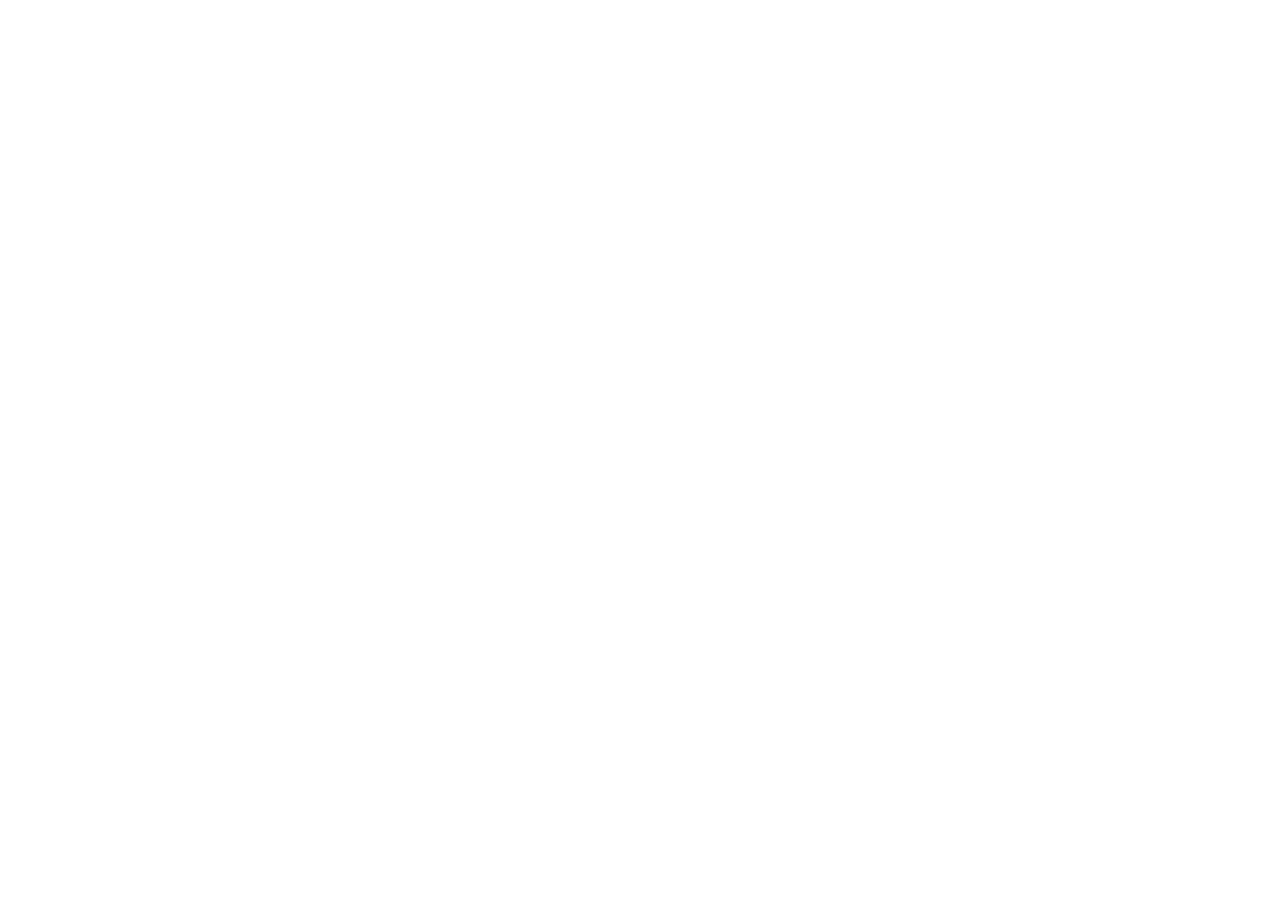
==== src/index.html @ 8dea7179 "Update scripts files" ====
<!DOCTYPE html>
<html lang="en">
  <head>
    <meta charset="UTF-8" />
    <meta name="viewport" content="width=device-width, initial-scale=1.0" />
    <title>Homework 9</title>
    <link rel="stylesheet" href="./css/styles.css" />
  </head>
  <body>
    <load src="./1-gallery.html" />
    <load src="./2-form.html" />

    <script type="module" src="./js/1-gallery.js"></script>
    <script type="module" src="./js/2-form.js"></script>
  </body>
</html>
---- src/css/styles.css ----
@import url('./reset.css');
@import url('./1-gallery.css');
@import url('./2-form.css');
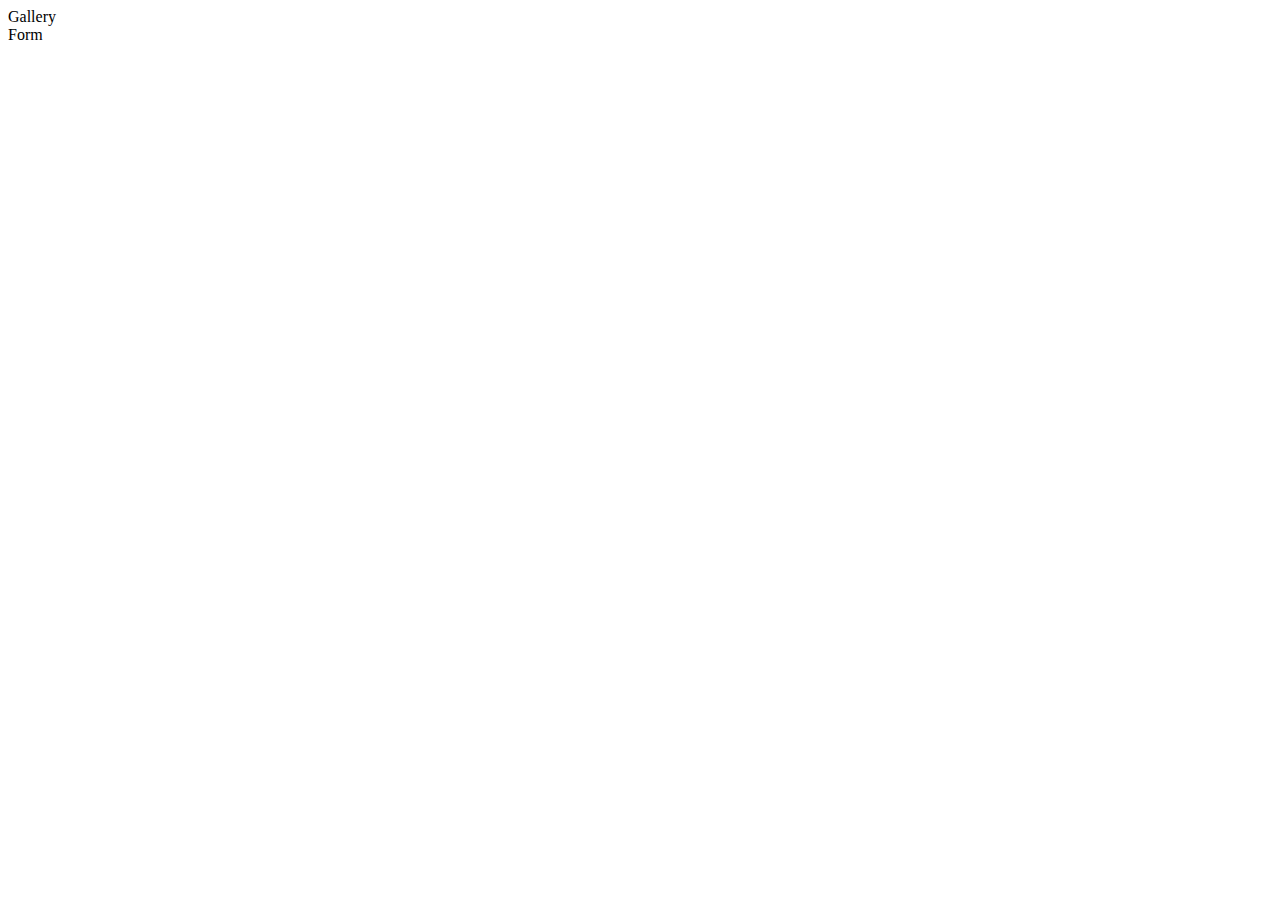
==== commit 9dd8f3c0: "Update minor fixes" ====
--- a/src/index.html
+++ b/src/index.html
@@ -7,10 +7,9 @@
     <link rel="stylesheet" href="./css/styles.css" />
   </head>
   <body>
-    <load src="./1-gallery.html" />
-    <load src="./2-form.html" />
-
-    <script type="module" src="./js/1-gallery.js"></script>
-    <script type="module" src="./js/2-form.js"></script>
+    <ul>
+      <li><a href="1-gallery.html">Gallery</a></li>
+      <li><a href="2-form.html">Form</a></li>
+    </ul>
   </body>
 </html>
--- a/src/css/styles.css
+++ b/src/css/styles.css
@@ -1,3 +1 @@
-@import url('./reset.css');
-@import url('./1-gallery.css');
-@import url('./2-form.css');+@import url('./reset.css');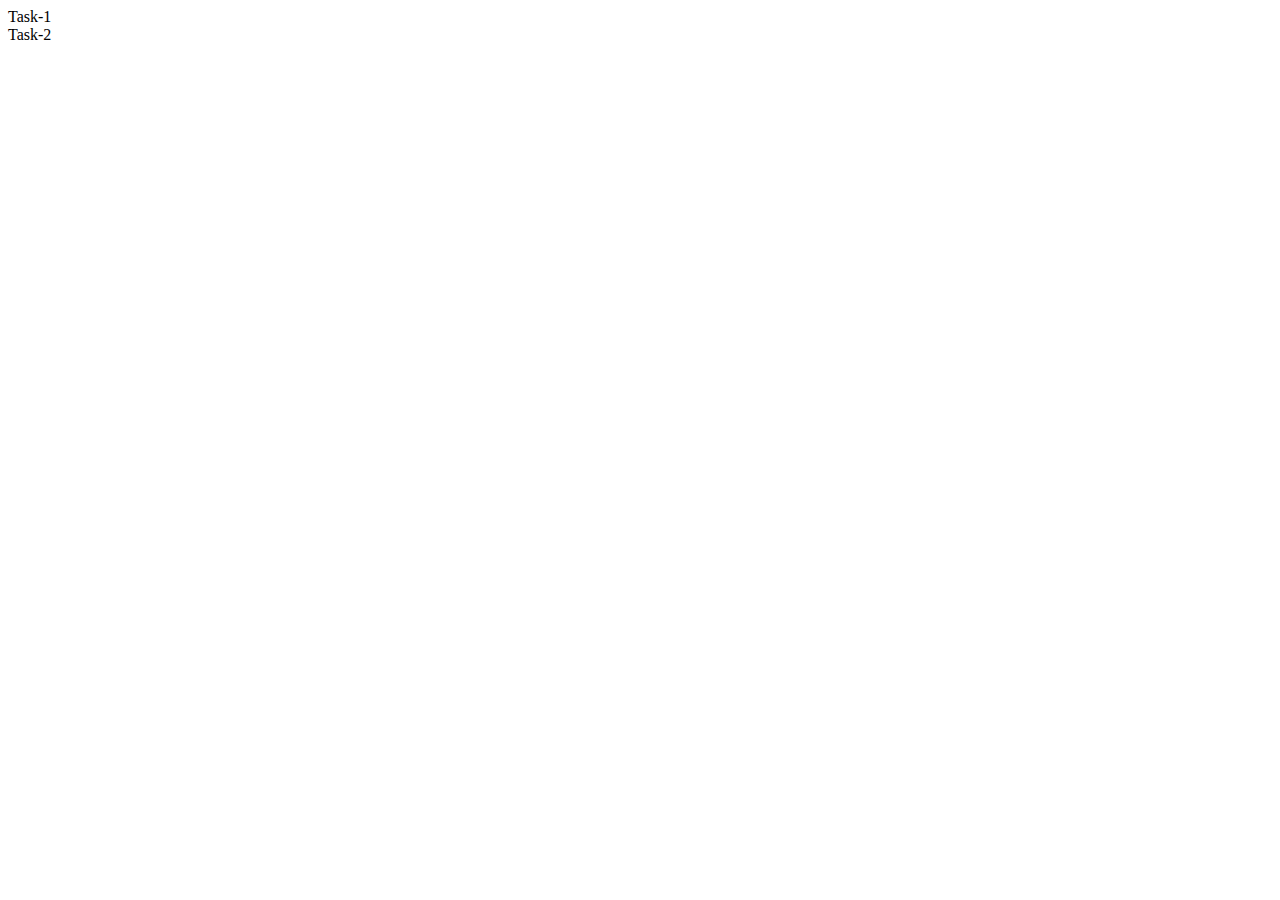
==== commit 4228bd8f: "Update minor fixes" ====
--- a/src/index.html
+++ b/src/index.html
@@ -8,8 +8,8 @@
   </head>
   <body>
     <ul>
-      <li><a href="1-gallery.html">Gallery</a></li>
-      <li><a href="2-form.html">Form</a></li>
+      <li><a href="./1-gallery.html">Task-1</a></li>
+      <li><a href="./2-form.html">Task-2</a></li>
     </ul>
   </body>
 </html>
